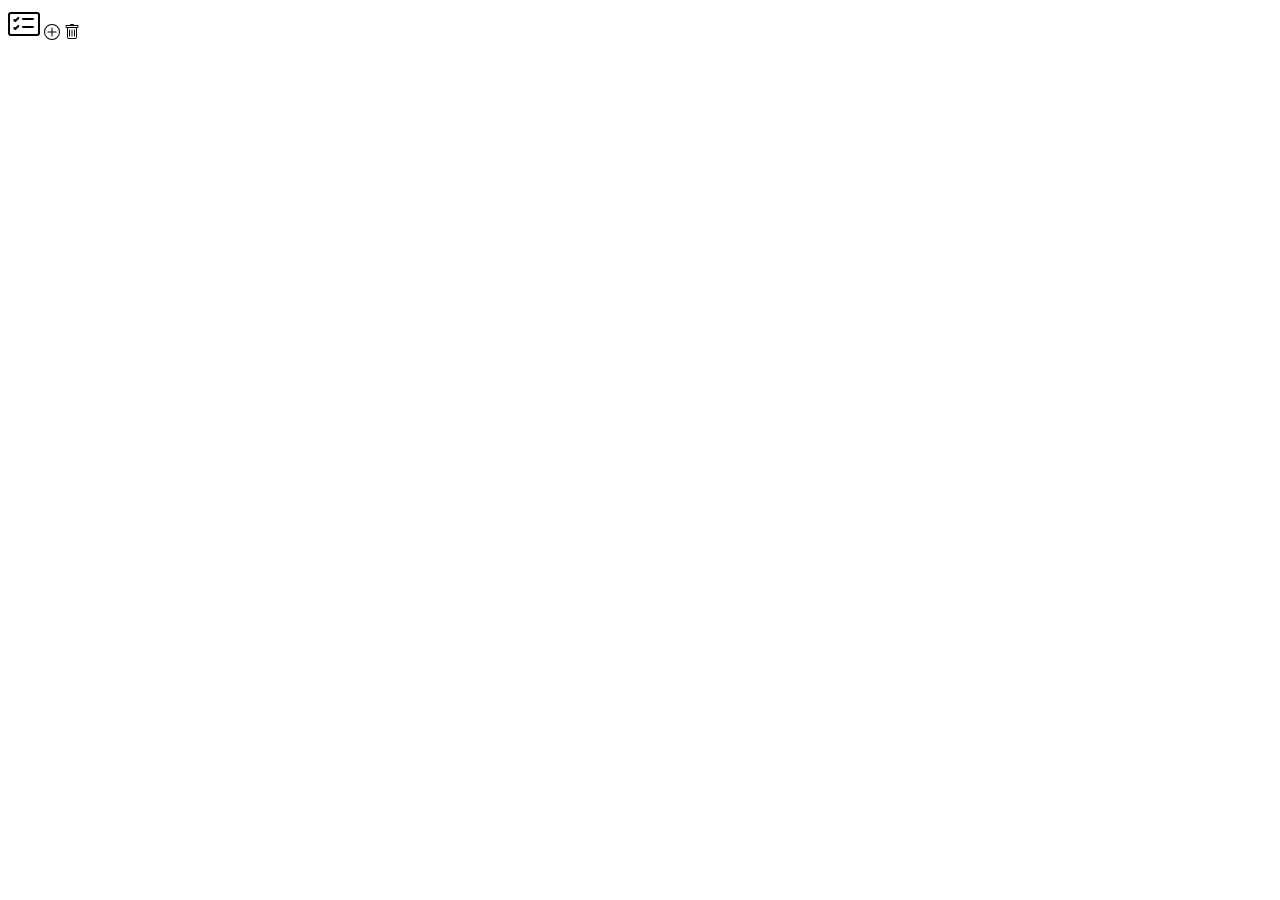
==== learn-java-orderapp/bin/main/templates/common/icon.html @ a4024a13 "Version 0.3" ====
<!DOCTYPE html>
<html lang="ja" xmlns:th="http://www.thymeleaf.org">
<head>
	<meta charset="UTF-8">
	<meta name="viewport" content="width=device-width, initial-scale=1, shrink-to-fit=no">
	<title>Icon</title>
</head>
<body>

	<!-- チェックリストアイコン -->
	<svg th:fragment="card-checklist" class="bi bi-card-checklist" width="32" height="32" viewBox="0 0 16 16" fill="currentColor" xmlns="http://www.w3.org/2000/svg">
		<path fill-rule="evenodd" d="M14.5 3h-13a.5.5 0 0 0-.5.5v9a.5.5 0 0 0 .5.5h13a.5.5 0 0 0 .5-.5v-9a.5.5 0 0 0-.5-.5zm-13-1A1.5 1.5 0 0 0 0 3.5v9A1.5 1.5 0 0 0 1.5 14h13a1.5 1.5 0 0 0 1.5-1.5v-9A1.5 1.5 0 0 0 14.5 2h-13z"/>
		<path fill-rule="evenodd" d="M7 5.5a.5.5 0 0 1 .5-.5h5a.5.5 0 0 1 0 1h-5a.5.5 0 0 1-.5-.5zm-1.496-.854a.5.5 0 0 1 0 .708l-1.5 1.5a.5.5 0 0 1-.708 0l-.5-.5a.5.5 0 1 1 .708-.708l.146.147 1.146-1.147a.5.5 0 0 1 .708 0zM7 9.5a.5.5 0 0 1 .5-.5h5a.5.5 0 0 1 0 1h-5a.5.5 0 0 1-.5-.5zm-1.496-.854a.5.5 0 0 1 0 .708l-1.5 1.5a.5.5 0 0 1-.708 0l-.5-.5a.5.5 0 0 1 .708-.708l.146.147 1.146-1.147a.5.5 0 0 1 .708 0z"/>
	</svg>

	<!-- プラスアイコン -->
	<svg th:fragment="plus-circle" class="bi bi-plus-circle" width="1em" height="1em" viewBox="0 0 16 16" fill="currentColor" xmlns="http://www.w3.org/2000/svg">
		<path fill-rule="evenodd" d="M8 3.5a.5.5 0 0 1 .5.5v4a.5.5 0 0 1-.5.5H4a.5.5 0 0 1 0-1h3.5V4a.5.5 0 0 1 .5-.5z"/>
		<path fill-rule="evenodd" d="M7.5 8a.5.5 0 0 1 .5-.5h4a.5.5 0 0 1 0 1H8.5V12a.5.5 0 0 1-1 0V8z"/>
		<path fill-rule="evenodd" d="M8 15A7 7 0 1 0 8 1a7 7 0 0 0 0 14zm0 1A8 8 0 1 0 8 0a8 8 0 0 0 0 16z"/>
	</svg>

	<!-- ごみ箱アイコン -->
	<svg th:fragment="trash" class="bi bi-trash" width="1em" height="1em" viewBox="0 0 16 16" fill="currentColor" xmlns="http://www.w3.org/2000/svg">
		<path d="M5.5 5.5A.5.5 0 0 1 6 6v6a.5.5 0 0 1-1 0V6a.5.5 0 0 1 .5-.5zm2.5 0a.5.5 0 0 1 .5.5v6a.5.5 0 0 1-1 0V6a.5.5 0 0 1 .5-.5zm3 .5a.5.5 0 0 0-1 0v6a.5.5 0 0 0 1 0V6z"/>
		<path fill-rule="evenodd" d="M14.5 3a1 1 0 0 1-1 1H13v9a2 2 0 0 1-2 2H5a2 2 0 0 1-2-2V4h-.5a1 1 0 0 1-1-1V2a1 1 0 0 1 1-1H6a1 1 0 0 1 1-1h2a1 1 0 0 1 1 1h3.5a1 1 0 0 1 1 1v1zM4.118 4L4 4.059V13a1 1 0 0 0 1 1h6a1 1 0 0 0 1-1V4.059L11.882 4H4.118zM2.5 3V2h11v1h-11z"/>
	</svg>

</body>
</html>
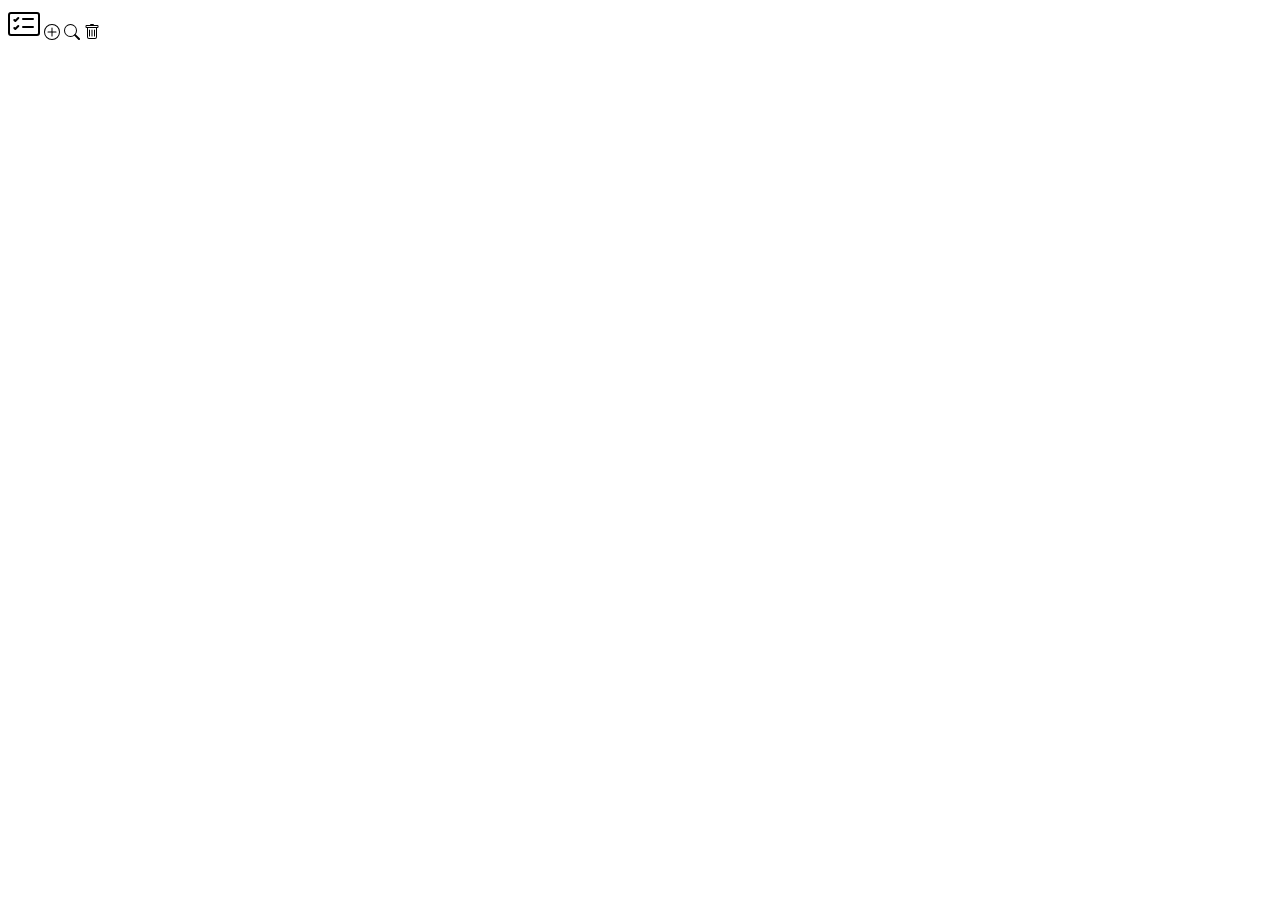
==== commit 187abd59: "Version 1.0" ====
--- a/learn-java-orderapp/bin/main/templates/common/icon.html
+++ b/learn-java-orderapp/bin/main/templates/common/icon.html
@@ -20,6 +20,12 @@
 		<path fill-rule="evenodd" d="M8 15A7 7 0 1 0 8 1a7 7 0 0 0 0 14zm0 1A8 8 0 1 0 8 0a8 8 0 0 0 0 16z"/>
 	</svg>
 
+	<!-- 検索アイコン -->
+	<svg th:fragment="search" class="bi bi-search" width="1em" height="1em" viewBox="0 0 16 16" fill="currentColor" xmlns="http://www.w3.org/2000/svg">
+	  <path fill-rule="evenodd" d="M10.442 10.442a1 1 0 0 1 1.415 0l3.85 3.85a1 1 0 0 1-1.414 1.415l-3.85-3.85a1 1 0 0 1 0-1.415z"/>
+	  <path fill-rule="evenodd" d="M6.5 12a5.5 5.5 0 1 0 0-11 5.5 5.5 0 0 0 0 11zM13 6.5a6.5 6.5 0 1 1-13 0 6.5 6.5 0 0 1 13 0z"/>
+	</svg>
+
 	<!-- ごみ箱アイコン -->
 	<svg th:fragment="trash" class="bi bi-trash" width="1em" height="1em" viewBox="0 0 16 16" fill="currentColor" xmlns="http://www.w3.org/2000/svg">
 		<path d="M5.5 5.5A.5.5 0 0 1 6 6v6a.5.5 0 0 1-1 0V6a.5.5 0 0 1 .5-.5zm2.5 0a.5.5 0 0 1 .5.5v6a.5.5 0 0 1-1 0V6a.5.5 0 0 1 .5-.5zm3 .5a.5.5 0 0 0-1 0v6a.5.5 0 0 0 1 0V6z"/>
